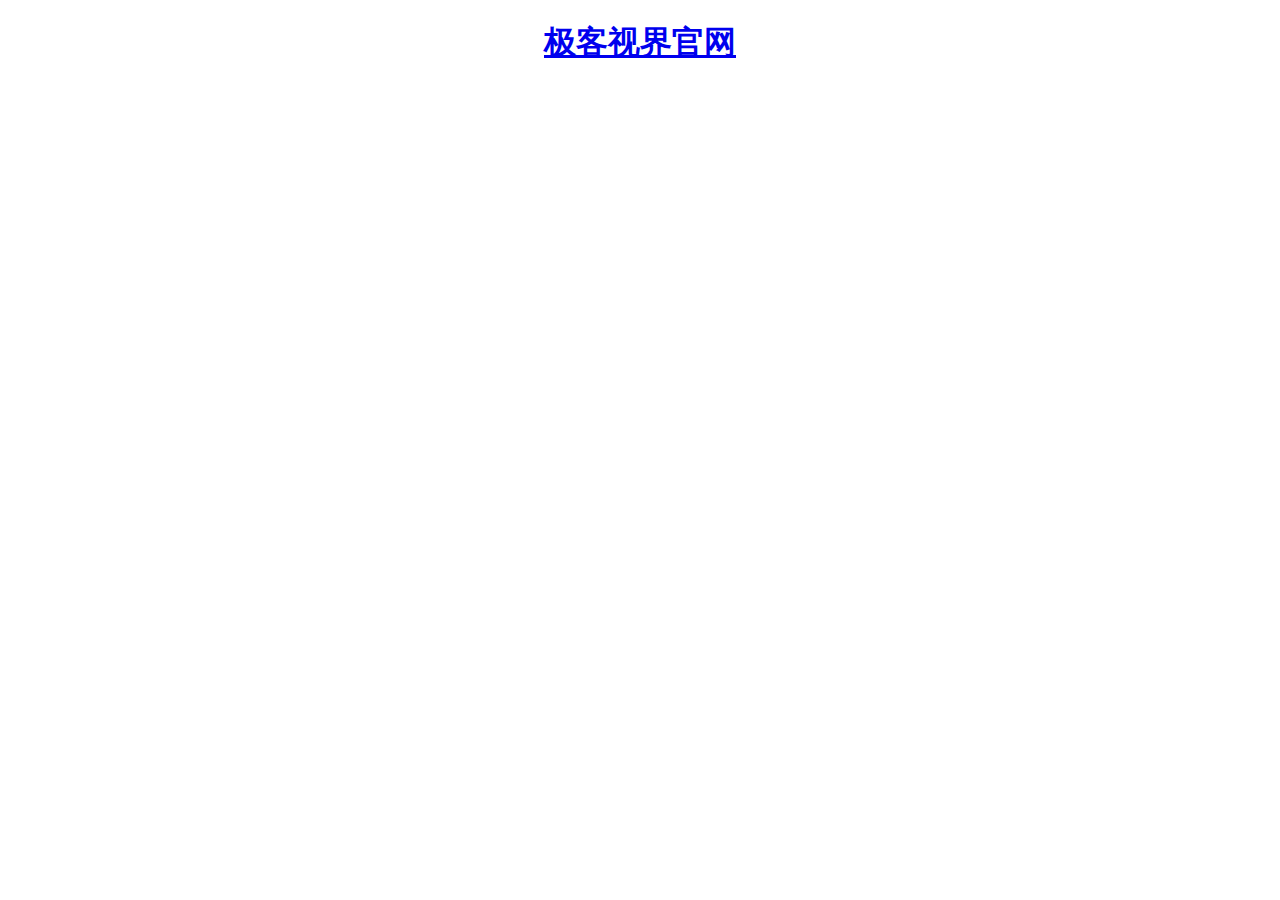
==== src/main/resources/templates/index.html @ bf163ac7 "修改如果当天数据没有产生时查询前一天的数据，并将配置文件分开" ====
<!DOCTYPE HTML>
<html xmlns:th="http://www.thymeleaf.org">
<head>
    <title>极客视界</title>
    <link rel="icon" type="image/png" href="image/favicon.ico"></link>
    <meta http-equiv="Content-Type" content="text/html; charset=UTF-8"/>
    <link th:href="@{/webjars/bootstrap/3.3.7/css/bootstrap.css}" rel="stylesheet"></link>
    <script th:src="@{/webjars/bootstrap/3.3.7/js/bootstrap.min.js}"></script>
    <link href="css/index.css" rel="stylesheet"></link>
</head>
<body>
    <h1 style="text-align: center"><a href="www.geekview.cn">极客视界官网</a></h1>
</body>
</html>
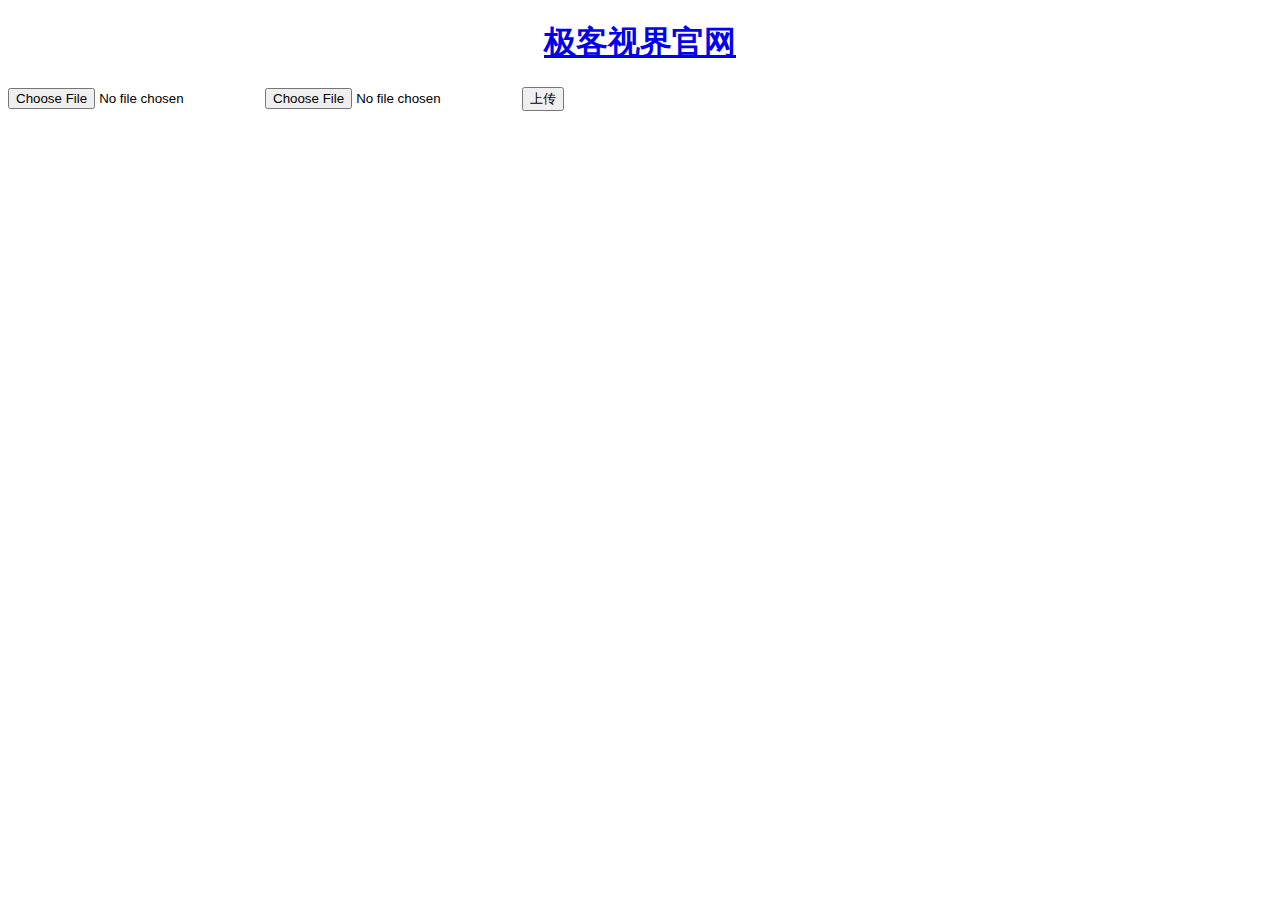
==== commit 58b8b0e8: "添加全局异常处理" ====
--- a/src/main/resources/templates/index.html
+++ b/src/main/resources/templates/index.html
@@ -9,6 +9,17 @@
     <link href="css/index.css" rel="stylesheet"></link>
 </head>
 <body>
-    <h1 style="text-align: center"><a href="www.geekview.cn">极客视界官网</a></h1>
+    <h1 style="text-align: center"><a href="/redirect?url=http://www.geekview.cn">极客视界官网</a></h1>
+
+        <form action="/file" method="post" enctype="multipart/form-data">
+            <input type="file" name="filename1"></input>
+            <input type="file" name="filename2"></input>
+            <input type="submit" value="上传"></input>
+        </form>
+            <!-- 1、表单方式必须是post
+              2、必须设置encType属性为 multipart/form-data.设置该值后，浏览器在上传文件时，将会把文件数据附带在http请求消息体中，
+                并使用MIME协议对上传的文件进行描述，以方便接收方对上传数据进行解析和处理。
+              3、必须要设置input的name属性，否则浏览器将不会发送上传文件的数据。
+            -->
 </body>
 </html>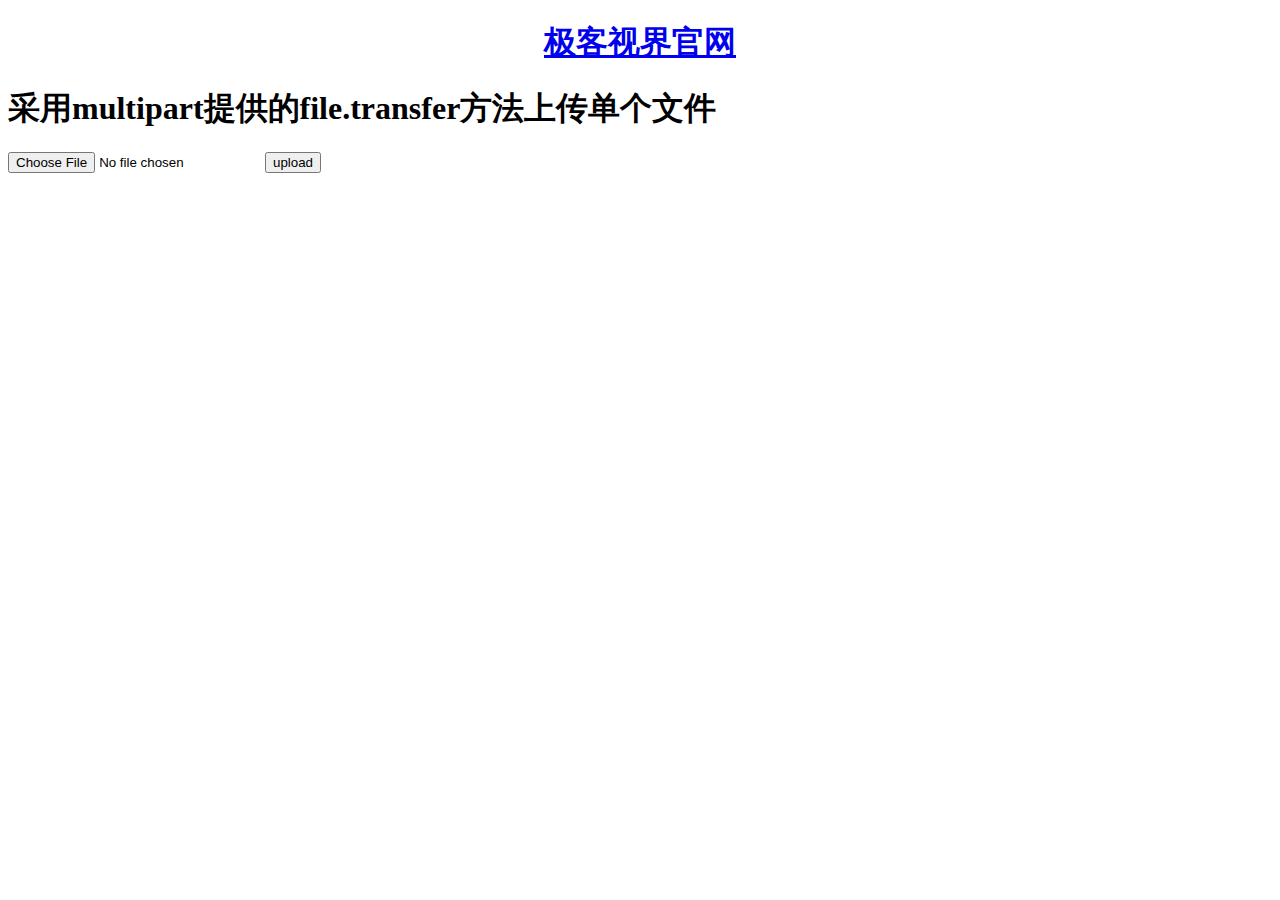
==== commit 5db8b77e: "新增单个文件上传" ====
--- a/src/main/resources/templates/index.html
+++ b/src/main/resources/templates/index.html
@@ -11,15 +11,10 @@
 <body>
     <h1 style="text-align: center"><a href="/redirect?url=http://www.geekview.cn">极客视界官网</a></h1>
 
-        <form action="/file" method="post" enctype="multipart/form-data">
-            <input type="file" name="filename1"></input>
-            <input type="file" name="filename2"></input>
-            <input type="submit" value="上传"></input>
-        </form>
-            <!-- 1、表单方式必须是post
-              2、必须设置encType属性为 multipart/form-data.设置该值后，浏览器在上传文件时，将会把文件数据附带在http请求消息体中，
-                并使用MIME协议对上传的文件进行描述，以方便接收方对上传数据进行解析和处理。
-              3、必须要设置input的name属性，否则浏览器将不会发送上传文件的数据。
-            -->
+    <form name="Form" action="/file" method="post"  enctype="multipart/form-data">
+        <h1>采用multipart提供的file.transfer方法上传单个文件</h1>
+        <input type="file" name="singleFile"></input>
+        <input type="submit" value="upload"></input>
+    </form>
 </body>
 </html>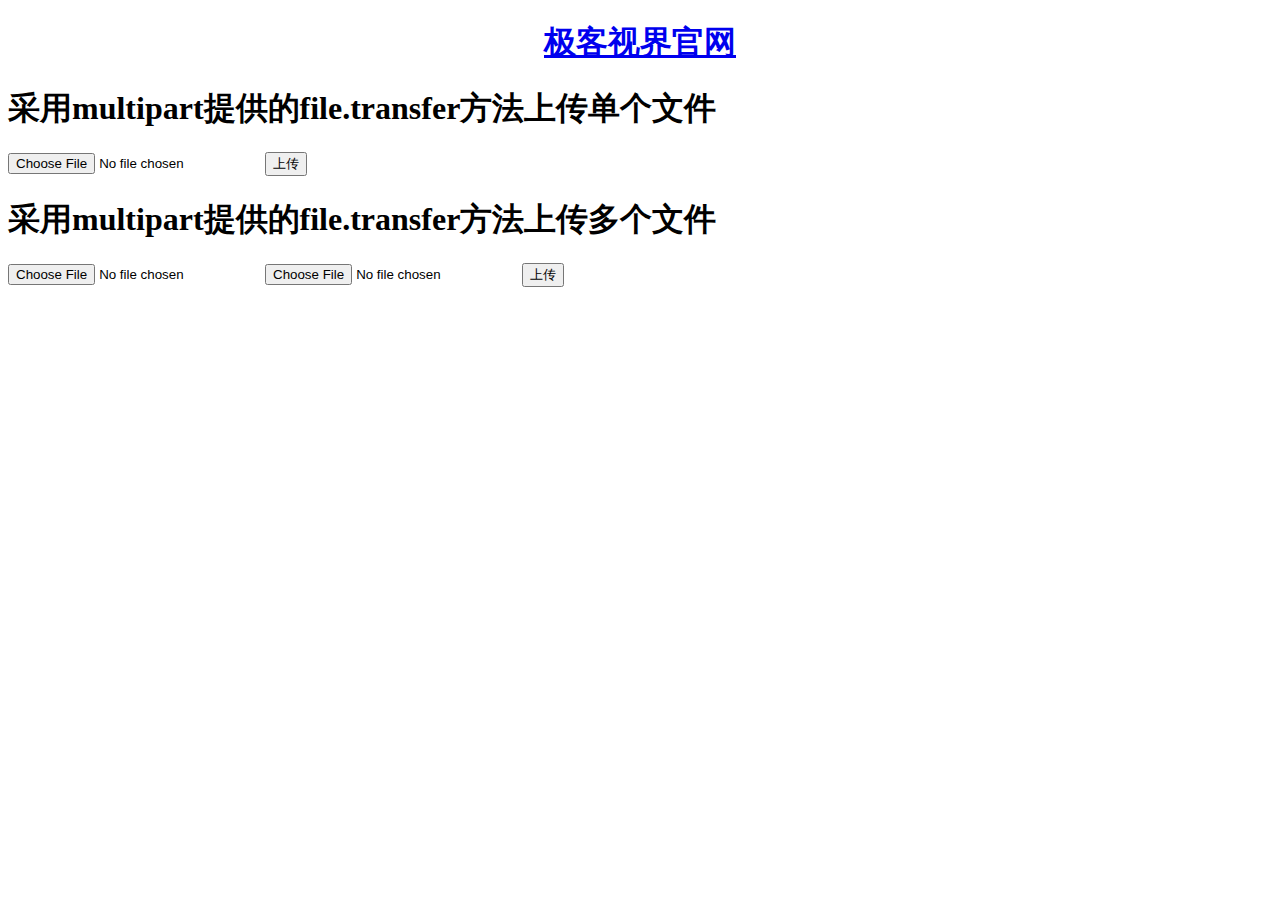
==== commit ba75f010: "新增多个文件同时上传" ====
--- a/src/main/resources/templates/index.html
+++ b/src/main/resources/templates/index.html
@@ -13,8 +13,15 @@
 
     <form name="Form" action="/file" method="post"  enctype="multipart/form-data">
         <h1>采用multipart提供的file.transfer方法上传单个文件</h1>
-        <input type="file" name="singleFile"></input>
-        <input type="submit" value="upload"></input>
+        <input type="file" name="file"></input>
+        <input type="submit" value="上传"></input>
+    </form>
+
+    <form name="Form2" action="/files/batch" method="post"  enctype="multipart/form-data">
+        <h1>采用multipart提供的file.transfer方法上传多个文件</h1>
+        <input type="file" name="file"></input>
+        <input type="file" name="file"></input>
+        <input type="submit" value="上传"></input>
     </form>
 </body>
 </html>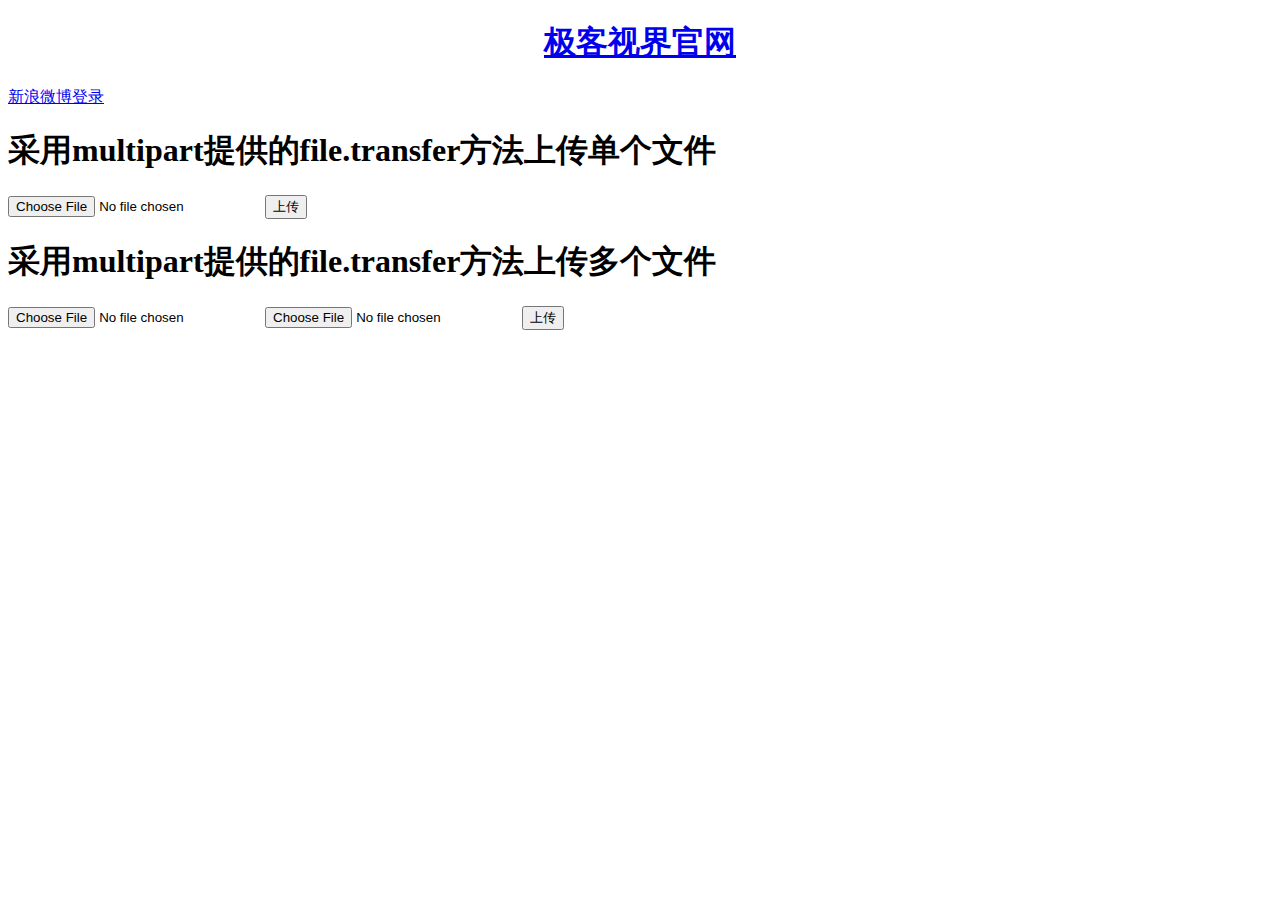
==== commit b9f47c02: "新增新浪微博登录获取acusess_token" ====
--- a/src/main/resources/templates/index.html
+++ b/src/main/resources/templates/index.html
@@ -10,6 +10,8 @@
 </head>
 <body>
     <h1 style="text-align: center"><a href="/redirect?url=http://www.geekview.cn">极客视界官网</a></h1>
+
+    <a href="/sinaLogin" >新浪微博登录</a>
 
     <form name="Form" action="/file" method="post"  enctype="multipart/form-data">
         <h1>采用multipart提供的file.transfer方法上传单个文件</h1>
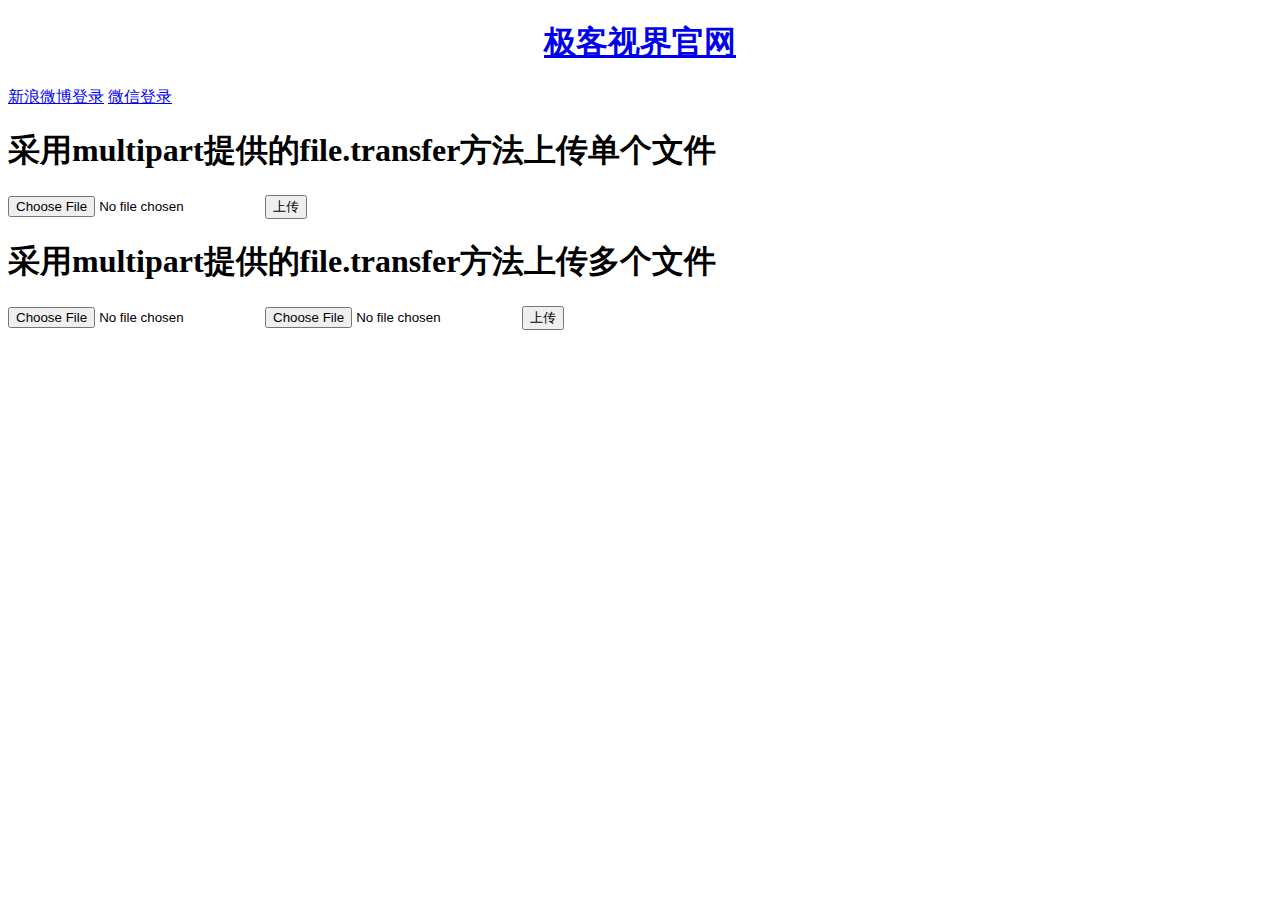
==== commit 64c8ce89: "新浪微博登录" ====
--- a/src/main/resources/templates/index.html
+++ b/src/main/resources/templates/index.html
@@ -12,6 +12,7 @@
     <h1 style="text-align: center"><a href="/redirect?url=http://www.geekview.cn">极客视界官网</a></h1>
 
     <a href="/sinaLogin" >新浪微博登录</a>
+    <a href="#" >微信登录</a>
 
     <form name="Form" action="/file" method="post"  enctype="multipart/form-data">
         <h1>采用multipart提供的file.transfer方法上传单个文件</h1>
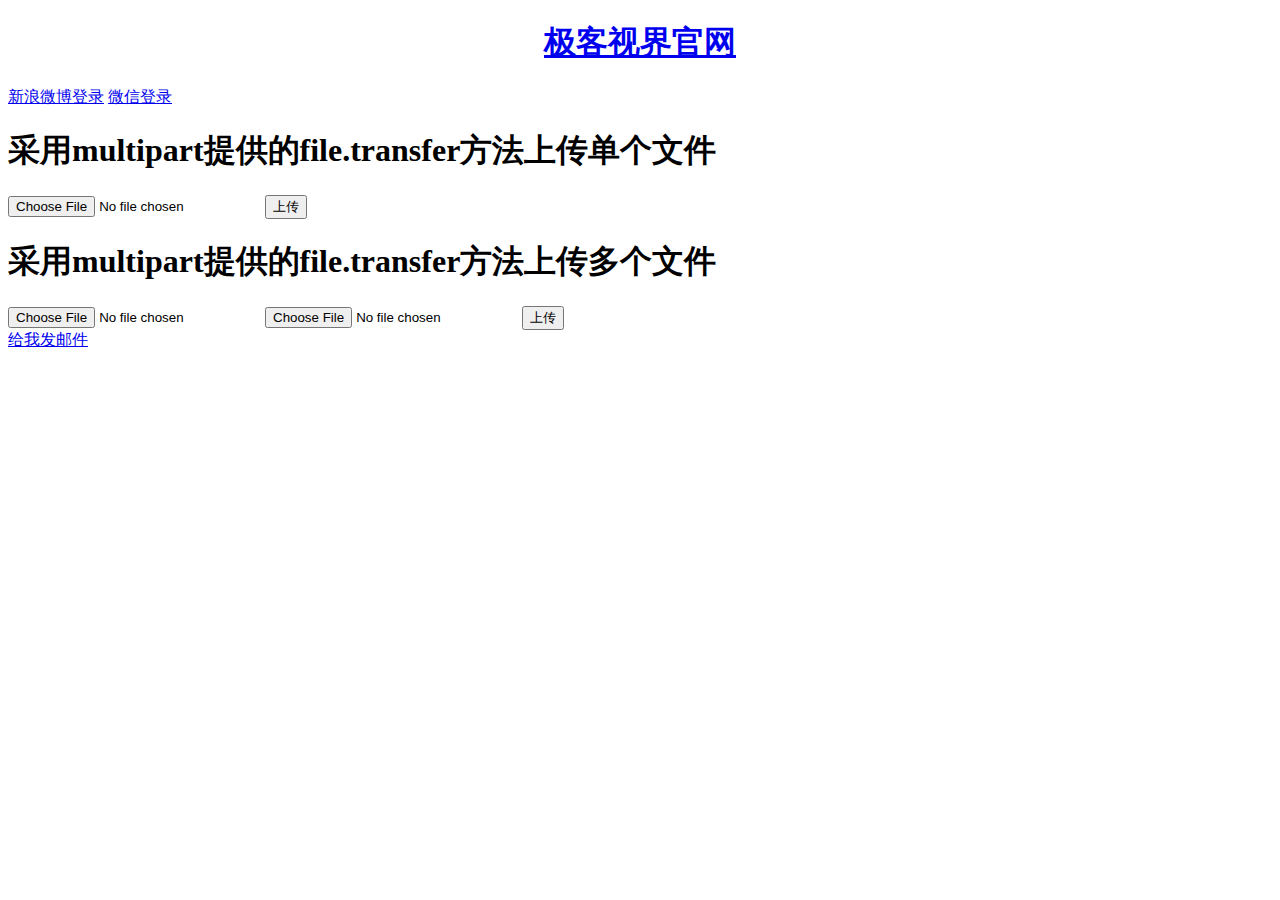
==== commit b06d1af0: "新增属性文件加密功能（如：数据库）" ====
--- a/src/main/resources/templates/index.html
+++ b/src/main/resources/templates/index.html
@@ -26,5 +26,7 @@
         <input type="file" name="file"></input>
         <input type="submit" value="上传"></input>
     </form>
+
+    <a href="mailto:scnu_wang@163.com;Subject=Hello&Body=你好">给我发邮件</a>
 </body>
 </html>